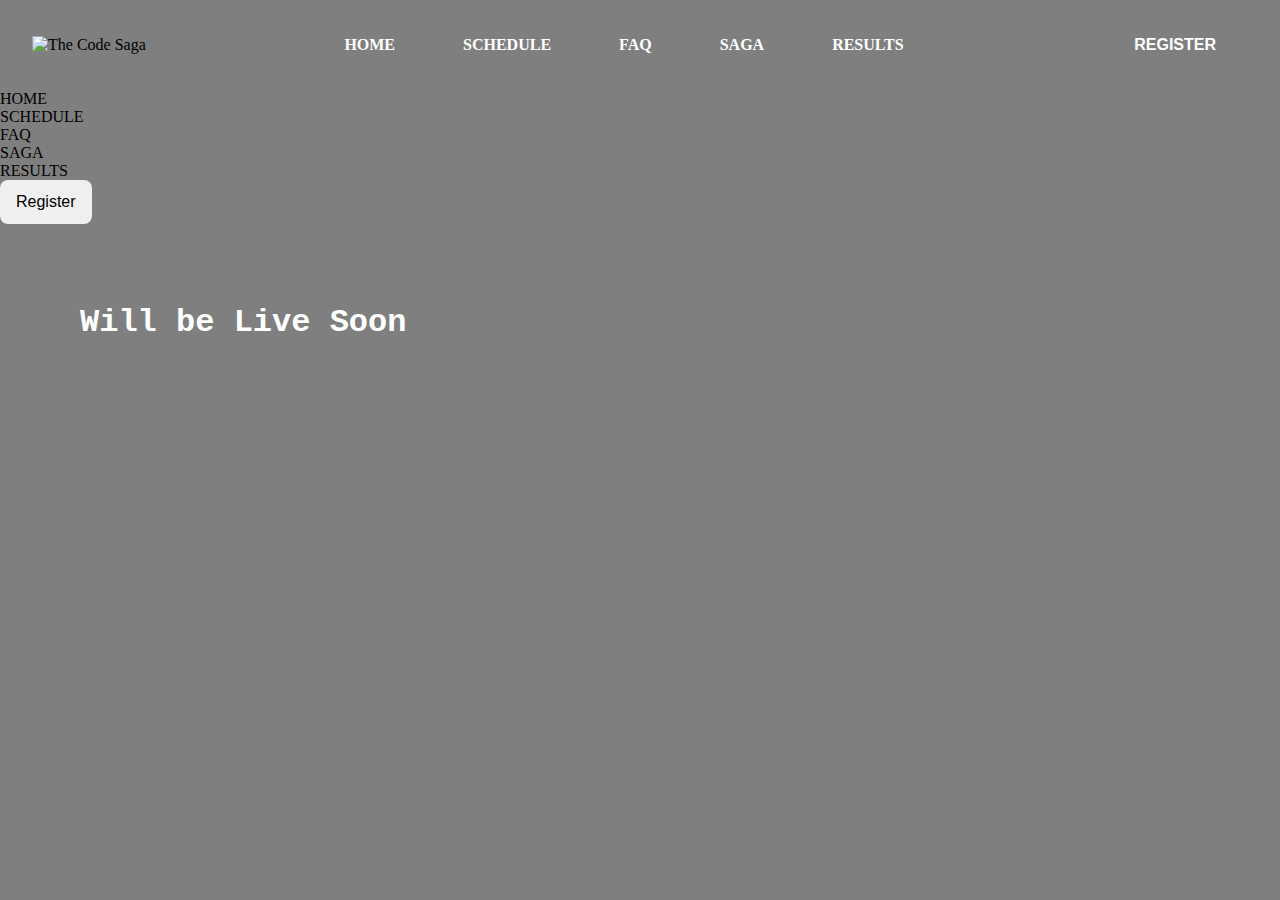
==== pages/faq.html @ b67f7c50 "Update faq.html" ====
<!DOCTYPE html>
<html lang="en">
  <head>
    <meta charset="UTF-8" />
    <meta name="viewport" content="width=device-width, initial-scale=1.0" />
    <title>The Code Saga | FAQ</title>

    <!-- styles  -->
    <link rel="stylesheet" href="../styles/navbar.css" />
    <link rel="stylesheet" href="../styles/global.css" />
    <link rel="stylesheet" href="../styles/utils.css" />
  </head>

  <body>
    <!-- navbar  -->
    <header>
      <nav>
        <div class="brand">
          <img
            src="../assets/logo/TheCodeSaga_WithoutGlow.svg"
            alt="The Code Saga"
          />
        </div>

        <div class="navLinks">
          <ul>
            <li><a href="../index.html">HOME</a></li>
            <li><a href="schedule.html">SCHEDULE</a></li>
            <li><a href="faq.html">FAQ</a></li>
            <li><a href="saga.html">SAGA</a></li>
            <li><a href="results.html">RESULTS</a></li>
          </ul>
        </div>

        <div class="cta">
          <a href="registration.html">
            <button>REGISTER</button>
          </a>
        </div>

        <a id="menuIconContainer" class="menuIconContainer">
          <div class="menuOpenIconWrapper">
            <img src="../assets/icons/menu-outline.svg" alt="MenuIcon" />
          </div>
          <div class="menuCloseIconWrapper" style="display: none">
            <img src="../assets/icons/close-outline.svg" alt="CloseIcon" />
          </div>
        </a>
      </nav>
    </header>

    <div id="res-menu">
      <ul>
        <li><a href="../index.html">HOME</a></li>
        <li><a href="schedule.html">SCHEDULE</a></li>
        <li><a href="faq.html">FAQ</a></li>
        <li><a href="saga.html">SAGA</a></li>
        <li><a href="registration.html">RESULTS</a></li>
        <li>
          <a href="registration.html">
            <button>Register</button>
          </a>
        </li>
      </ul>
    </div>

    <h1
      style="
        color: white;
        font-family: 'Courier New', Courier, monospace;
        margin-top: 5rem;
        margin-left: 5rem;
      "
    >
      Will be Live Soon
    </h1>
    <script>
      const menu2 = document.getElementById("menuIconContainer");
      const headerul = document.getElementById("res-menu");

      menu2.addEventListener("click", () => {
        menu2.classList.toggle("active");
        headerul.classList.toggle("active");
      });
    </script>
  </body>
</html>
---- styles/navbar.css ----
header {
  background: var(--primary-clr);
  height: 10vh;
  position: sticky;
  top: 0;
  left: 0;
  z-index: 99999;
  display: flex;
  justify-content: center;
  align-items: center;
}

nav {
  width: 95%;
  display: flex;
  justify-content: space-between;
  align-items: center;
}

nav .brand img {
  width: 3rem;
}

nav .navLinks ul li {
  display: inline-block;
  font-weight: 800;
  color: white;
  font-family: var(--secondary-font);
  transition: 0.3s ease;
}

nav .navLinks ul li:hover {
  color: var(--secondary-clr);
  text-shadow: 1px 1px 15px var(--secondary-clr);
}

nav .navLinks ul li {
  margin-inline: 2rem;
}

nav .cta button {
  background: var(--secondary-clr);
  color: white;
  border-radius: 50px;
  padding-inline: 2rem;
  padding-block: 0.5rem;
  transition: 0.3s ease;
  font-weight: 700;
  text-transform: uppercase;
}

nav .cta button:hover {
  box-shadow: 1px 1px 15px var(--secondary-clr);
}

nav .menuIconContainer {
  display: none;
  position: relative;
}

nav .menuIconContainer img {
  width: 3rem;
  filter: invert(1);
}

nav .menuIconContainer .menuCloseIconWrapper {
  position: absolute;
  top: 0;
}

@media only screen and (max-width: 865px) {
  nav .menuIconContainer {
    display: block;
  }

  nav .navLinks,
  .cta {
    display: none;
  }

  header {
    height: 8vh;
  }
}
---- styles/global.css ----
html {
  height: 100%;
  font-size: 100%;
  box-sizing: border-box;
}

*,
*::after,
*::before {
  padding: 0;
  margin: 0;
}

html::-webkit-scrollbar {
  width: 8px;
}

@media only screen and (max-width: 1300px) {
  html::-webkit-scrollbar {
    width: 4px;
  }
}

html::-webkit-scrollbar-thumb {
  background-color: aqua;
  border-radius: 15px;
}

html::-webkit-scrollbar-track {
  background: red;
}

body {
  height: 100%;
  background-size: auto;
  background-repeat: no-repeat;
}

a,
a:visited,
a:active {
  text-decoration: none;
  color: inherit;
}

li {
  list-style: none;
}

button {
  padding: 0.8rem 1rem;
  border-radius: 8px;
  border: none;
  font-size: 1rem;
  font-weight: 100;
  transition: 0.3s ease;
  cursor: pointer;
}

body {
  background: rgba(0, 0, 0, 0.5) url("../assets/images/bg.svg");
  background-position: right;
  background-blend-mode: darken;
  background-repeat: no-repeat;
  background-size: cover;
}
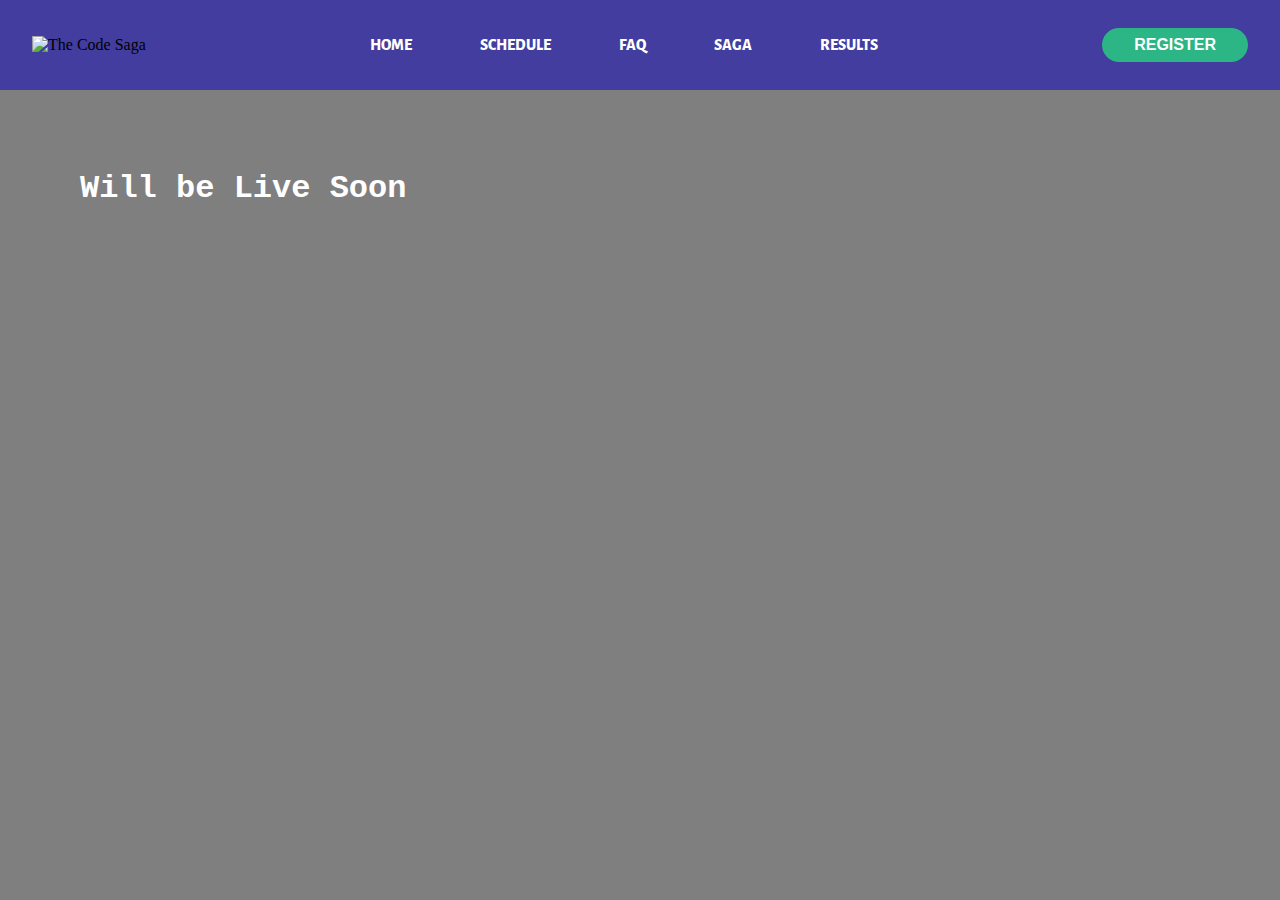
==== commit a8037f2f: "add google form" ====
--- a/pages/faq.html
+++ b/pages/faq.html
@@ -33,7 +33,8 @@
         </div>
 
         <div class="cta">
-          <a href="registration.html">
+          <a href="
+https://docs.google.com/forms/d/e/1FAIpQLSf4H3lAKsj_fXSzgDWkT4f15-ZtOrsCFwkoyjb-aEMPQfGY9Q/viewform?usp=sf_link">
             <button>REGISTER</button>
           </a>
         </div>
@@ -48,21 +49,6 @@
         </a>
       </nav>
     </header>
-
-    <div id="res-menu">
-      <ul>
-        <li><a href="../index.html">HOME</a></li>
-        <li><a href="schedule.html">SCHEDULE</a></li>
-        <li><a href="faq.html">FAQ</a></li>
-        <li><a href="saga.html">SAGA</a></li>
-        <li><a href="registration.html">RESULTS</a></li>
-        <li>
-          <a href="registration.html">
-            <button>Register</button>
-          </a>
-        </li>
-      </ul>
-    </div>
 
     <h1
       style="
--- a/styles/navbar.css
+++ b/styles/navbar.css
@@ -8,6 +8,16 @@
   display: flex;
   justify-content: center;
   align-items: center;
+}header {
+  background: var(--primary-clr);
+  height: 10vh;
+  position: sticky;
+  top: 0;
+  left: 0;
+  z-index: 99999;
+  display: flex;
+  justify-content: center;
+  align-items: center;
 }
 
 nav {
@@ -46,7 +56,6 @@
   padding-block: 0.5rem;
   transition: 0.3s ease;
   font-weight: 700;
-  text-transform: uppercase;
 }
 
 nav .cta button:hover {
@@ -68,7 +77,79 @@
   top: 0;
 }
 
+nav #menu-logo {
+  display: none;
+  font-size: 2rem;
+}
+
+#res-menu {
+  display: flex;
+  align-items: center;
+  justify-content: center;
+  text-align: center;
+  position: absolute;
+  top: 10%;
+  right: 2%;
+  width: 40%;
+  height: 32vh;
+  background-color: var(--primary-clr);
+  font-family: var(--secondary-font);
+  border-radius: 10px;
+  z-index: 3;
+  display: none;
+}
+
+#res-menu.active {
+  display: block;
+}
+
+#res-menu ul {
+  width: 100%;
+  height: 100%;
+  display: flex;
+  align-items: center;
+  justify-content: center;
+  flex-direction: column;
+  gap: 15px;
+}
+
+#res-menu ul li {
+  margin-bottom: 0px;
+  width: 100%;
+}
+
+#res-menu ul li a {
+  color: var(--text-clr-primary);
+}
+
+#res-menu ul li a:hover {
+  font-weight: 600;
+  color: var(--secondary-clr);
+  text-shadow: var(--secondary-clr) 1px 0 10px;
+}
+
+#res-menu ul li a button {
+  width: 90%;
+  background-color: var(--btn-clr);
+  color: var(--text-clr-primary);
+  font-weight: 600;
+}
+
 @media only screen and (max-width: 865px) {
+  #menu-logo {
+    display: block;
+    font-size: 2rem;
+  }
+
+  #res-menu {
+    display: block;
+  }
+
+
+  #res-menu.active {
+    display: none;
+  }
+
   nav .menuIconContainer {
     display: block;
   }
@@ -82,3 +163,77 @@
     height: 8vh;
   }
 }
+
+
+nav {
+  width: 95%;
+  display: flex;
+  justify-content: space-between;
+  align-items: center;
+}
+
+nav .brand img {
+  width: 3rem;
+}
+
+nav .navLinks ul li {
+  display: inline-block;
+  font-weight: 800;
+  color: white;
+  font-family: var(--secondary-font);
+  transition: 0.3s ease;
+}
+
+nav .navLinks ul li:hover {
+  color: var(--secondary-clr);
+  text-shadow: 1px 1px 15px var(--secondary-clr);
+}
+
+nav .navLinks ul li {
+  margin-inline: 2rem;
+}
+
+nav .cta button {
+  background: var(--secondary-clr);
+  color: white;
+  border-radius: 50px;
+  padding-inline: 2rem;
+  padding-block: 0.5rem;
+  transition: 0.3s ease;
+  font-weight: 700;
+  text-transform: uppercase;
+}
+
+nav .cta button:hover {
+  box-shadow: 1px 1px 15px var(--secondary-clr);
+}
+
+nav .menuIconContainer {
+  display: none;
+  position: relative;
+}
+
+nav .menuIconContainer img {
+  width: 3rem;
+  filter: invert(1);
+}
+
+nav .menuIconContainer .menuCloseIconWrapper {
+  position: absolute;
+  top: 0;
+}
+
+@media only screen and (max-width: 865px) {
+  nav .menuIconContainer {
+    display: block;
+  }
+
+  nav .navLinks,
+  .cta {
+    display: none;
+  }
+
+  header {
+    height: 8vh;
+  }
+}
--- a/styles/utils.css
+++ b/styles/utils.css
@@ -0,0 +1,21 @@
+@import url("https://fonts.googleapis.com/css2?family=Aldrich&display=swap");
+@import url("https://fonts.googleapis.com/css2?family=Rubik&display=swap");
+@import url("https://fonts.googleapis.com/css2?family=Alegreya+Sans+SC&display=swap");
+
+:root {
+  /* colors  */
+  --primary-clr: #423d9e;
+  --secondary-clr: #2cb685;
+  --tertiary-clr: #b55cb5;
+  --primary-clr-700: #0e1120;
+  --text-clr-primary: white;
+  --text-clr-primary-glow: 1px 1px 15px rgba(255, 255, 255, 0.5);
+  --text-clr-secondary-glow: 1px 1px 15px rgba(44, 182, 133, 0.5);
+  --text-clr-tertiary-glow: 1px 1px 15px rgb(181, 92, 181, 0.5);
+  --btn-clr: #2c9db6;
+
+  /* fonts  */
+  --primary-font: "Aldrich", sans-serif;
+  --secondary-font: "Alegreya Sans SC", sans-serif;
+  --tertiary-font: "Rubik", sans-serif;
+}
